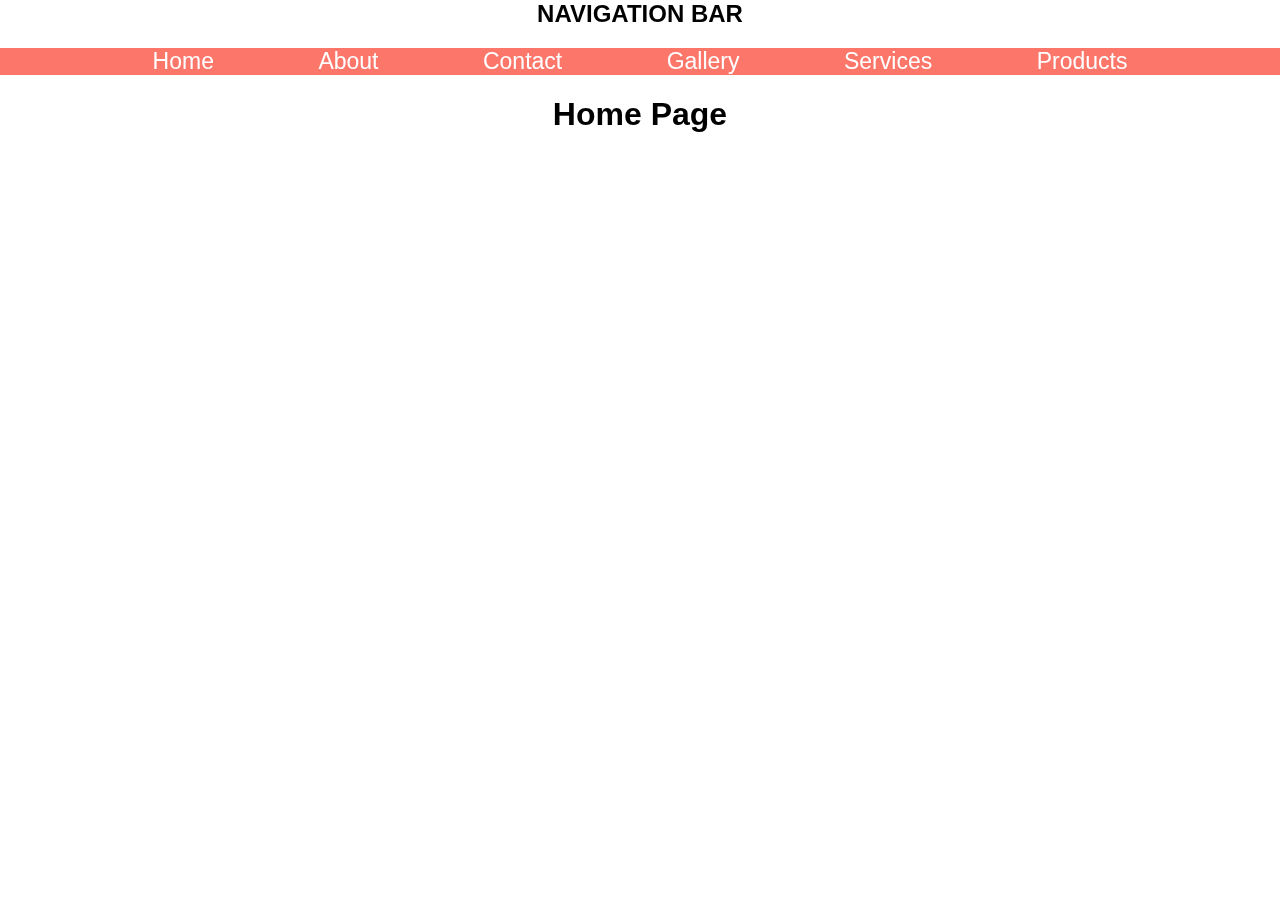
==== index.html @ 4294c8d4 "Add files via upload" ====
<html>
<head>
<title>Navigation Bar</title>
  <meta name="viewport" content="width=device-width, initial-scale=1">
   <link rel="icon" type="image/x-icon" href="favicon.ico">
   <link rel='stylesheet' href='https://cdn-uicons.flaticon.com/2.1.0/uicons-bold-rounded/css/uicons-bold-rounded.css'>
   <link href="style.css" rel="stylesheet">
</head>

<body>

<h2 align="center">NAVIGATION BAR</h2>

<div align="center" class="navbar">
 <a href="index.html"><i class="fi fi-br-home"></i> Home</a> 
  <a href="about.html"><i class="fi fi-br-portrait"></i> About</a> 
  <a href="contact.html"><i class="fi fi-br-phone-call"></i> Contact</a>
  <a href="gallery.html"><i class="fi fi-br-picture"></i> Gallery</a>
  <a href="services.html"><i class="fi fi-br-headset"></i> Services</a>
  <a href="products.html"><i class="fi fi-br-sack-dollar"></i> Products</a>
</div>
   
   <main>
      <h1>Home Page<h1>
      
   </main>
  
</body>
</html>
---- style.css ----
body{
       background: url('peach-backround.jpg') no-repeat center center fixed;
       background-size: cover;
       }
body{
    margin: 0px;
}
main{
    margin: 10px;
    text-align: center; 
}
body {font-family: Arial, Helvetica, sans-serif;}

.navbar {
  width: 100%;
  background-color: #FC766AFF;
  overflow: auto;
  text-align:center;
}

.navbar a {
  text-align:center;
  float: auto;
  padding: 50px;
  color: white;
  text-decoration: none;
  font-size: 23px;
}

.navbar a:hover {
  background-color: #ffb07c;
  transition: 0.6s;
  text-align:center;
}

.active {
  background-color: #ffb07c;
}

@media screen and (max-width: 500px) {
  .navbar a {
    text-align:center;
    float: none;
    display: block;
  }
}
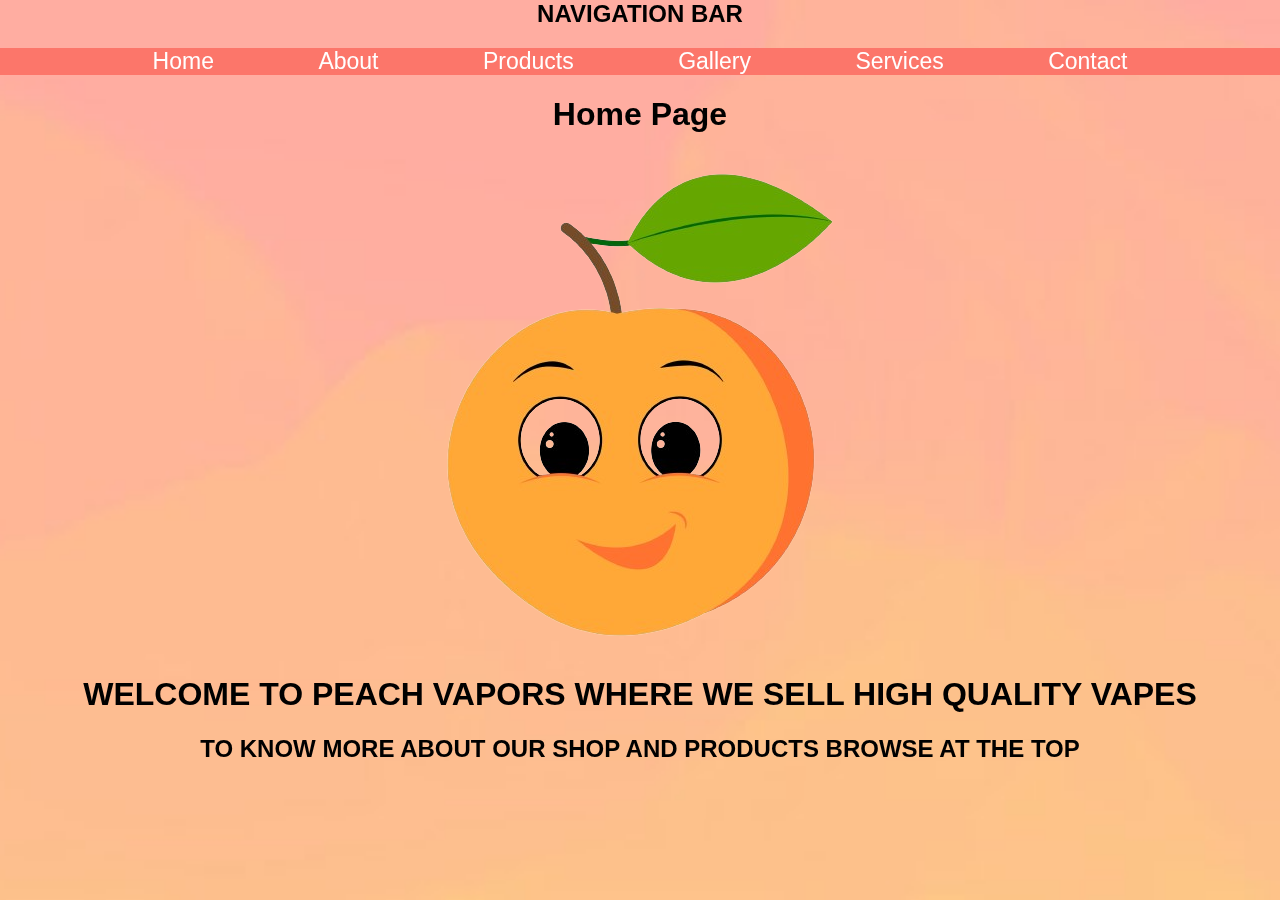
==== commit 32457f41: "Add files via upload" ====
--- a/index.html
+++ b/index.html
@@ -1,6 +1,6 @@
 <html>
 <head>
-<title>Navigation Bar</title>
+<title>Peach Vapors</title>
   <meta name="viewport" content="width=device-width, initial-scale=1">
    <link rel="icon" type="image/x-icon" href="favicon.ico">
    <link rel='stylesheet' href='https://cdn-uicons.flaticon.com/2.1.0/uicons-bold-rounded/css/uicons-bold-rounded.css'>
@@ -14,15 +14,17 @@
 <div align="center" class="navbar">
  <a href="index.html"><i class="fi fi-br-home"></i> Home</a> 
   <a href="about.html"><i class="fi fi-br-portrait"></i> About</a> 
-  <a href="contact.html"><i class="fi fi-br-phone-call"></i> Contact</a>
+  <a href="products.html"><i class="fi fi-br-sack-dollar"></i> Products</a>
   <a href="gallery.html"><i class="fi fi-br-picture"></i> Gallery</a>
   <a href="services.html"><i class="fi fi-br-headset"></i> Services</a>
-  <a href="products.html"><i class="fi fi-br-sack-dollar"></i> Products</a>
+  <a href="contact.html"><i class="fi fi-br-phone-call"></i> Contact</a>
 </div>
    
    <main>
       <h1>Home Page<h1>
-      
+      <img class="product-image" src="logopeach.png" alt="Product Image" width="500" height="500">
+      <h1>WELCOME TO PEACH VAPORS WHERE WE SELL HIGH QUALITY VAPES<h1>
+      <h2>TO KNOW MORE ABOUT OUR SHOP AND PRODUCTS BROWSE AT THE TOP<h2>
    </main>
   
 </body>
